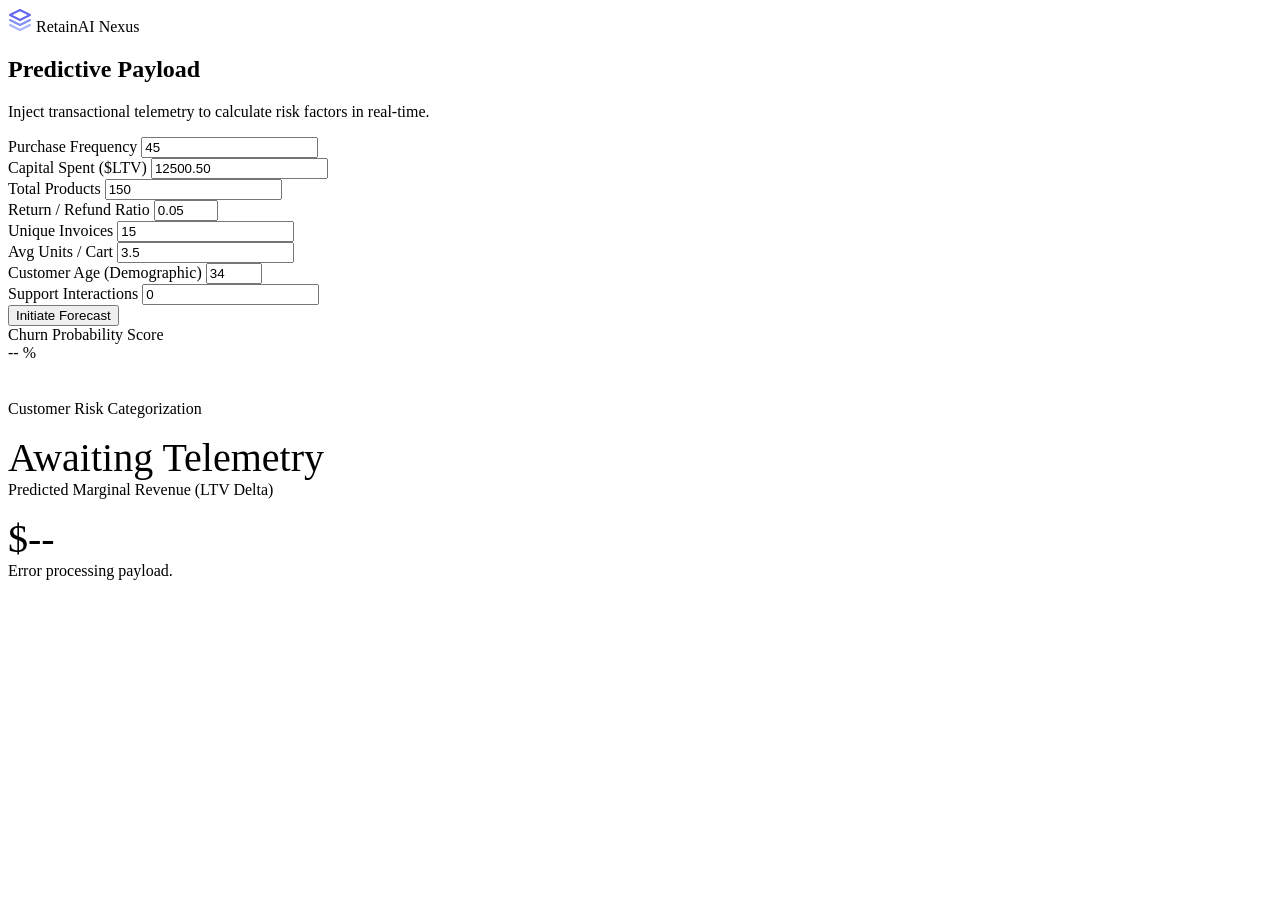
==== app/templates/index.html @ 850c67af "PHASE 4: DEPLOYMENT" ====
<!DOCTYPE html>
<html lang="en">
<head>
    <meta charset="UTF-8">
    <meta name="viewport" content="width=device-width, initial-scale=1.0">
    <title>Customer Intelligence | AI Tech Lead</title>
    <link rel="stylesheet" href="{{ url_for('static', filename='css/styles.css') }}">
</head>
<body>
    <div class="gradient-blob blob-1"></div>
    <div class="gradient-blob blob-2"></div>

    <header>
        <div class="logo">
            <svg width="24" height="24" viewBox="0 0 24 24" fill="none" xmlns="http://www.w3.org/2000/svg">
                <path d="M12 2L2 7L12 12L22 7L12 2Z" stroke="#6366f1" stroke-width="2" stroke-linecap="round" stroke-linejoin="round"/>
                <path d="M2 17L12 22L22 17" stroke="#a5b4fc" stroke-width="2" stroke-linecap="round" stroke-linejoin="round"/>
                <path d="M2 12L12 17L22 12" stroke="#818cf8" stroke-width="2" stroke-linecap="round" stroke-linejoin="round"/>
            </svg>
            <span>RetainAI Nexus</span>
        </div>
    </header>

    <main>
        <!-- Data Entry Form -->
        <div class="glass-panel form-panel">
            <div class="panel-header">
                <h2>Predictive Payload</h2>
                <p>Inject transactional telemetry to calculate risk factors in real-time.</p>
            </div>
            
            <form id="inference-form">
                <div class="input-grid">
                    <div class="input-group">
                        <label for="Frequency">Purchase Frequency</label>
                        <input type="number" id="Frequency" name="Frequency" value="45" min="0" required>
                    </div>
                    <div class="input-group">
                        <label for="MonetaryTotal">Capital Spent ($LTV)</label>
                        <input type="number" step="0.01" id="MonetaryTotal" name="MonetaryTotal" value="12500.50" min="0" required>
                    </div>
                    <div class="input-group">
                        <label for="TotalQuantity">Total Products</label>
                        <input type="number" id="TotalQuantity" name="TotalQuantity" value="150" required>
                    </div>
                    <div class="input-group">
                        <label for="ReturnRatio">Return / Refund Ratio</label>
                        <input type="number" step="0.01" id="ReturnRatio" name="ReturnRatio" value="0.05" min="0" max="1" required>
                    </div>
                    <!-- Statistical Aggregates Expected by Model -->
                    <div class="input-group">
                        <label for="UniqueInvoices">Unique Invoices</label>
                        <input type="number" id="UniqueInvoices" name="UniqueInvoices" value="15" min="0" required>
                    </div>
                    <div class="input-group">
                        <label for="AvgProductsPerTransaction">Avg Units / Cart</label>
                        <input type="number" step="0.01" id="AvgProductsPerTransaction" name="AvgProductsPerTransaction" value="3.5" min="0" required>
                    </div>
                    <div class="input-group">
                        <label for="Age">Customer Age (Demographic)</label>
                        <input type="number" id="Age" name="Age" value="34" min="18" max="120">
                    </div>
                    <div class="input-group">
                        <label for="SupportTicketsCount">Support Interactions</label>
                        <input type="number" id="SupportTicketsCount" name="SupportTicketsCount" value="0" min="0">
                    </div>
                </div>

                <button type="submit" class="btn-primary" id="predict-btn">
                    <span>Initiate Forecast</span>
                    <div class="loader" id="btn-loader"></div>
                </button>
            </form>
        </div>

        <!-- Telemetry Results -->
        <div class="results-panel">
            <div class="glass-panel metric-card">
                <div class="metric-title">Churn Probability Score</div>
                <div class="metric-value">
                    <span id="churn-score">--</span>
                    <span class="metric-sub">%</span>
                </div>
                <!-- Micro-animated bar graph -->
                <div style="width: 100%; height: 6px; background: rgba(255,255,255,0.1); border-radius: 4px; margin-top: 2rem; overflow: hidden;">
                    <div id="churn-bar" style="width: 0%; height: 100%; background: var(--primary-accent); transition: width 0.8s cubic-bezier(0.68, -0.55, 0.265, 1.55), background-color 0.5s;"></div>
                </div>
            </div>

            <div class="glass-panel metric-card">
                <div class="metric-title">Customer Risk Categorization</div>
                <div class="metric-value" id="risk-category" style="font-size: 2.5rem; margin-top: 1rem;">
                    Awaiting Telemetry
                </div>
            </div>
            
            <div class="glass-panel metric-card">
                <div class="metric-title">Predicted Marginal Revenue (LTV Delta)</div>
                <div class="metric-value" id="revenue-pred" style="font-size: 2.5rem; margin-top: 1rem;">
                    $--
                </div>
            </div>
        </div>
    </main>

    <div id="toast">Error processing payload.</div>

    <script>
        document.getElementById('inference-form').addEventListener('submit', async (e) => {
            e.preventDefault();
            
            const btn = document.getElementById('predict-btn');
            const loader = document.getElementById('btn-loader');
            const btnText = btn.querySelector('span');
            
            btn.style.pointerEvents = 'none';
            btnText.style.display = 'none';
            loader.style.display = 'block';
            
            // Build Payload
            const formData = new FormData(e.target);
            const payload = {
                Frequency: parseInt(formData.get('Frequency')),
                MonetaryTotal: parseFloat(formData.get('MonetaryTotal')),
                TotalQuantity: parseInt(formData.get('TotalQuantity')),
                ReturnRatio: parseFloat(formData.get('ReturnRatio')),
                MonetaryAvg: parseFloat(formData.get('MonetaryTotal')) / parseInt(formData.get('Frequency')),
                MonetaryStd: 0.0, // Defaults for static inference demo
                MonetaryMin: 0.0,
                MonetaryMax: 0.0,
                UniqueProducts: 5,
                UniqueDescriptions: 5,
                AvgProductsPerTransaction: parseFloat(formData.get('AvgProductsPerTransaction')),
                NegativeQuantityCount: 0,
                ZeroPriceCount: 0,
                CancelledTransactions: 0,
                TotalTransactions: parseInt(formData.get('Frequency')),
                UniqueInvoices: parseInt(formData.get('UniqueInvoices')),
                AvgLinesPerInvoice: parseFloat(formData.get('TotalQuantity')) / parseInt(formData.get('UniqueInvoices')),
                Age: parseInt(formData.get('Age')),
                SupportTicketsCount: parseInt(formData.get('SupportTicketsCount')),
                SatisfactionScore: 5 // Default High Satisfaction
            };

            try {
                const response = await fetch('/api/predict/churn', {
                    method: 'POST',
                    headers: { 'Content-Type': 'application/json' },
                    body: JSON.stringify(payload)
                });

                if (!response.ok) {
                    const err = await response.json();
                    throw new Error(err.detail || 'Prediction architecture failed.');
                }

                const data = await response.json();
                
                // Animate Outputs
                const churnProb = data.churn_probability * 100;
                document.getElementById('churn-score').innerText = churnProb.toFixed(1);
                
                const churnBar = document.getElementById('churn-bar');
                churnBar.style.width = `${Math.min(churnProb, 100)}%`;
                
                const riskCat = document.getElementById('risk-category');
                riskCat.innerText = data.risk_level;
                
                if (data.risk_level === 'High Risk') {
                    riskCat.className = 'metric-value risk-high';
                    churnBar.style.background = 'var(--danger)';
                } else {
                    riskCat.className = 'metric-value risk-low';
                    churnBar.style.background = 'var(--success)';
                }
                
                // Demo Revenue output if available
                if (data.predicted_revenue !== undefined) {
                    document.getElementById('revenue-pred').innerText = `$${data.predicted_revenue.toFixed(2)}`;
                }

            } catch (error) {
                const toast = document.getElementById('toast');
                toast.innerText = error.message;
                toast.classList.add('show');
                setTimeout(() => toast.classList.remove('show'), 4000);
            } finally {
                btn.style.pointerEvents = 'auto';
                btnText.style.display = 'block';
                loader.style.display = 'none';
            }
        });
    </script>
</body>
</html>
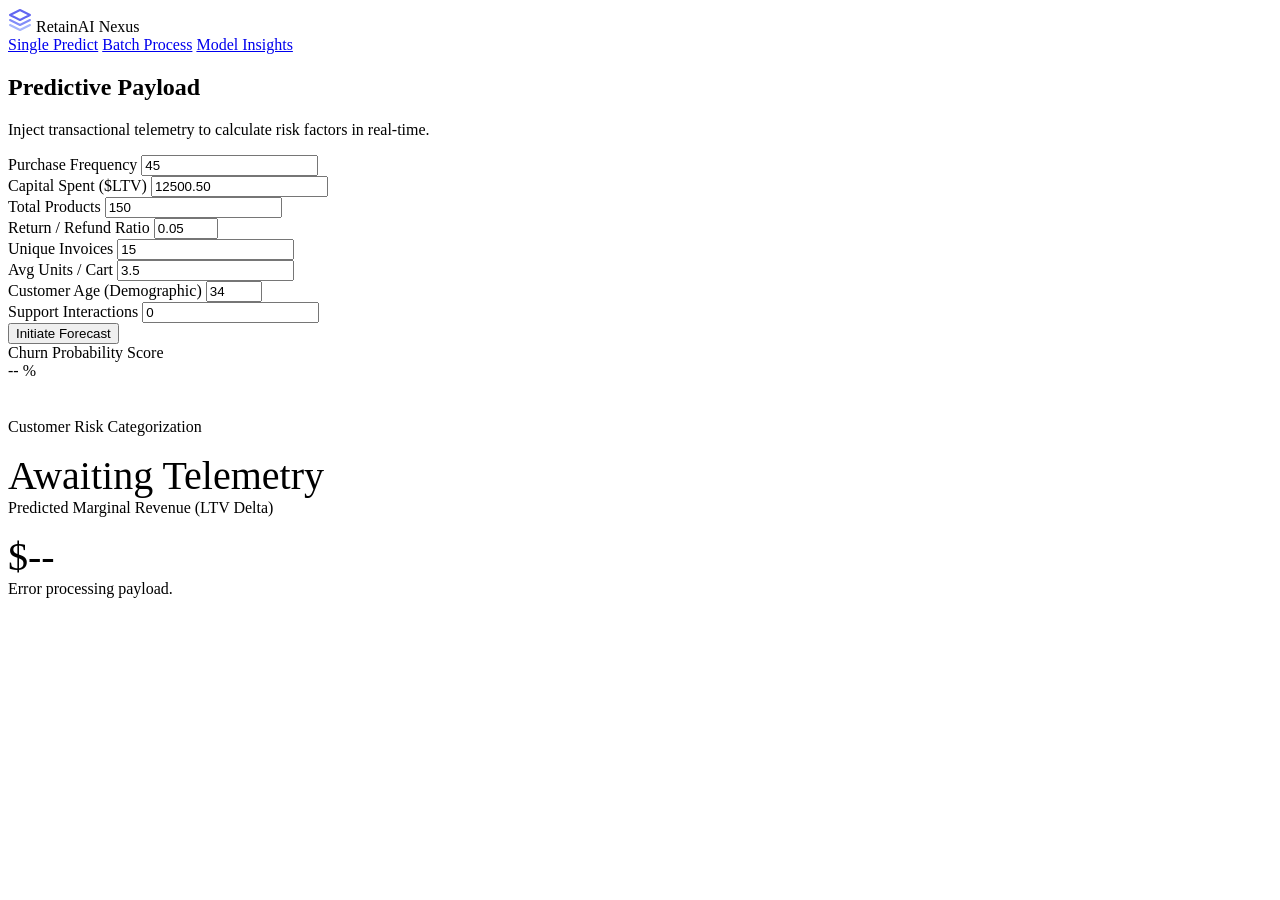
==== commit 18a2f17c: "Testing & Quality Assurance" ====
--- a/app/templates/index.html
+++ b/app/templates/index.html
@@ -19,6 +19,11 @@
             </svg>
             <span>RetainAI Nexus</span>
         </div>
+        <nav class="nav-links">
+            <a href="/" class="active">Single Predict</a>
+            <a href="/batch">Batch Process</a>
+            <a href="/insights">Model Insights</a>
+        </nav>
     </header>
 
     <main>
